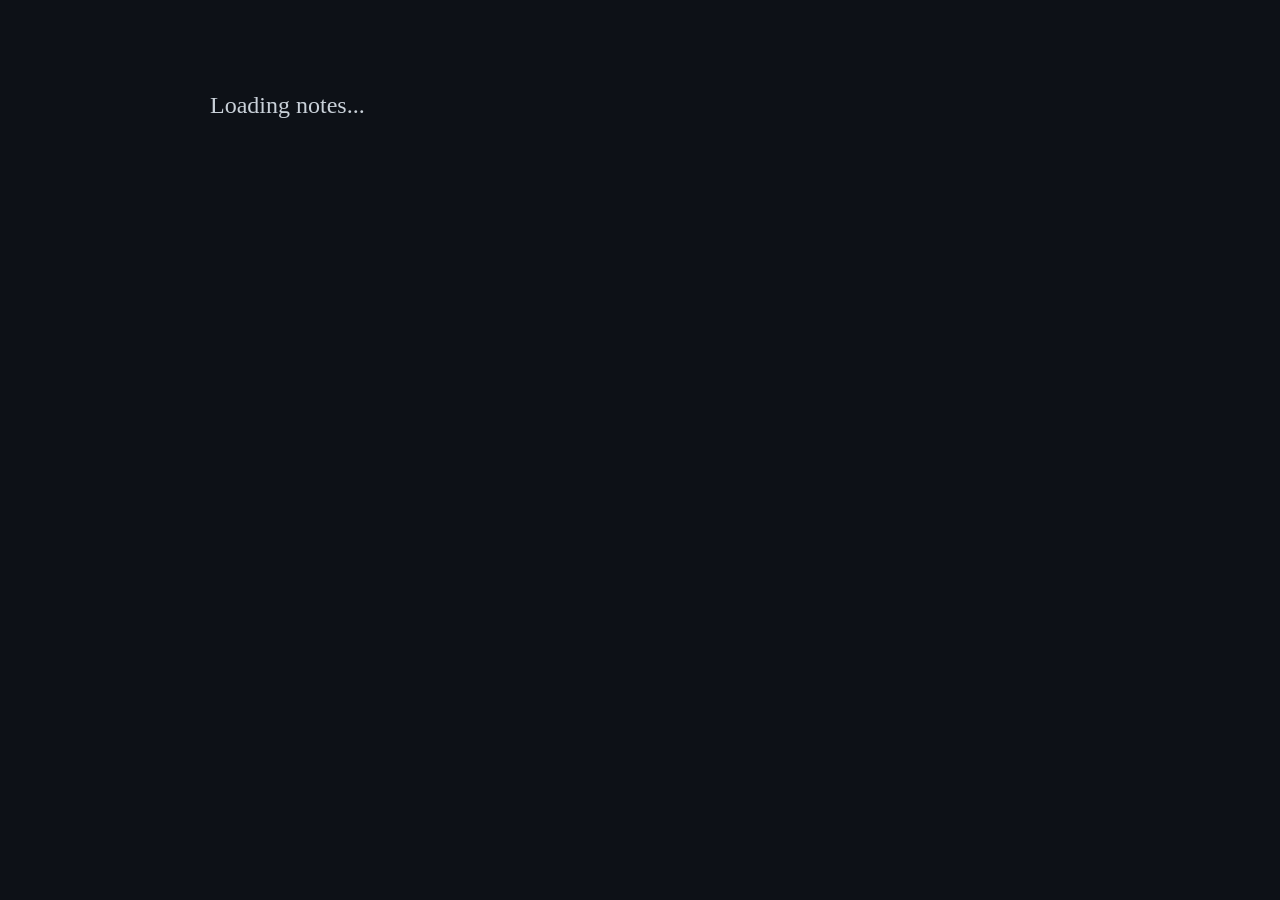
==== index.html @ 30d90d73 "trying to add custom collapse and expand logic to get animations" ====
<!DOCTYPE html>
<html lang="en">

<head>
  <meta charset="UTF-8">
  <title>PDE Notes</title>
  <link rel="stylesheet"
    href="https://cdnjs.cloudflare.com/ajax/libs/github-markdown-css/5.5.0/github-markdown.min.css">
  <link rel="stylesheet" href="https://cdn.jsdelivr.net/npm/katex@0.16.9/dist/katex.min.css">
  <script defer src="https://cdn.jsdelivr.net/npm/katex@0.16.9/dist/katex.min.js"></script>
  <script defer src="https://cdn.jsdelivr.net/npm/katex@0.16.9/dist/contrib/auto-render.min.js"></script>
  <script src="https://cdn.jsdelivr.net/npm/marked@12.0.0/marked.min.js"></script>
  <script src="https://cdn.jsdelivr.net/npm/dompurify@3.0.8/dist/purify.min.js"></script>
  <script src="https://cdn.jsdelivr.net/npm/marked-katex-extension@5.0.0/lib/index.umd.js"></script>
  <link rel="stylesheet" href="style.css">
  <script src="script.js" defer></script>
</head>

<body class="markdown-body">
  <h1 id="page-title"></h1>
  <button id="prev-nav" class="nav-btn" style="display: none;">&uarr;↑ Back to Section Title</button>
  <div id="content">Loading notes...</div>
</body>

</html>
---- style.css ----
body {
  background-color: #0d1117;
  color: #c9d1d9;
  font-size: 1.5rem !important;
}

.markdown-body {
  box-sizing: border-box;
  max-width: 980px;
  margin: 0 auto;
  padding: clamp(16px, 5vw, 60px);
  color: #c9d1d9;
}

.markdown-body a {
  color: #58a6ff;
}

/* Callout Styles */
.callout {
  padding: 16px;
  margin: 16px 0;
  border-left: 6px solid;
  border-radius: 4px;
  color: #c9d1d9;
}

.callout strong {
  color: #ffffff !important;
}

.callout-note {
  border-left-color: #58a6ff;
  background: rgba(88, 166, 255, 0.1);
}

.callout-tip {
  border-left-color: #3fb950;
  background: rgba(63, 185, 80, 0.1);
}

.callout-caution {
  border-left-color: #f85149;
  background: rgba(248, 81, 73, 0.1);
}

.callout-important {
  border-left-color: purple;
  background: rgb(43, 0, 43);
}

.callout-warning {
  border-left-color: rgb(255, 51, 0);
  background: rgb(63, 41, 0);
}

/* Accordion Styles */
details {
  overflow: hidden;
  margin-top: 20px;
}

details>div {
  max-height: 0;
  opacity: 0;
  overflow: hidden;
  transition: max-height 0.3s ease, opacity 0.3s ease;
}

details[open]>div {
  max-height: 20000px;
  opacity: 1;
}

/* 1. Remove overflow from details so the summary can 'break out' of the parent boundary */
details {
  margin-top: 20px;
  overflow: visible;
}

/* Accordion Headers - Standard (No longer sticky) */
summary {
  cursor: pointer;
  list-style: none;
  padding: 15px 40px 15px 15px;
  background: #161b22;
  border-radius: 6px;
  border-bottom: 2px solid #30363d;
  transition: background 0.2s;
  margin-top: 20px;
}




/* 3. The content wrapper needs the overflow hidden to allow for the animation */
details>div {
  max-height: 0;
  opacity: 0;
  overflow: hidden;
  /* HIDDEN moved here */
  transition: max-height 0.3s ease, opacity 0.3s ease;
}

summary:hover {
  background: #21262d;
}

.summary-arrow {
  position: absolute;
  top: 10px;
  right: 15px;
  font-size: 0.8em;
  color: #58a6ff;
  pointer-events: none;
  transition: transform 0.3s;
}

details[open] .summary-arrow {
  transform: rotate(180deg);
}

/* 3. The content wrapper needs the overflow hidden to allow for the animation */
details>div {
  max-height: 0;
  opacity: 0;
  overflow: hidden;
  /* HIDDEN moved here */
  transition: max-height 0.3s ease, opacity 0.3s ease;
}

/* Ensure the body and markdown-body don't block sticky */
body,
.markdown-body {
  overflow: visible !important;
}

/* Sticky Accordion Headers */
details summary {
  position: -webkit-sticky;
  position: sticky;
  top: 0;
  z-index: 10;
  background-color: #0d1117;
  border-bottom: 2px solid #30363d;
  padding: 15px 40px 15px 15px;
  /* Slightly larger for easier clicking */
  margin-top: 20px;
}

/* Visual cue that it's sticky */
details[open] summary {
  background-color: #161b22;
  border-bottom: 2px solid #58a6ff;
}

/* Remove any 'sticky' rules */
details {
  margin-top: 20px;
  overflow: hidden;
  /* Back to original behavior */
}

.nav-btn {
  position: fixed;
  top: 20px;
  right: 20px;
  z-index: 1000;
  padding: 10px 20px;
  background-color: #58a6ff;
  color: #0d1117;
  border: none;
  border-radius: 12px;
  font-weight: bold;
  cursor: pointer;
  box-shadow: 0 4px 12px rgba(0, 0, 0, 0.3);
}

.nav-btn:hover {
  background-color: #79b8ff;
}
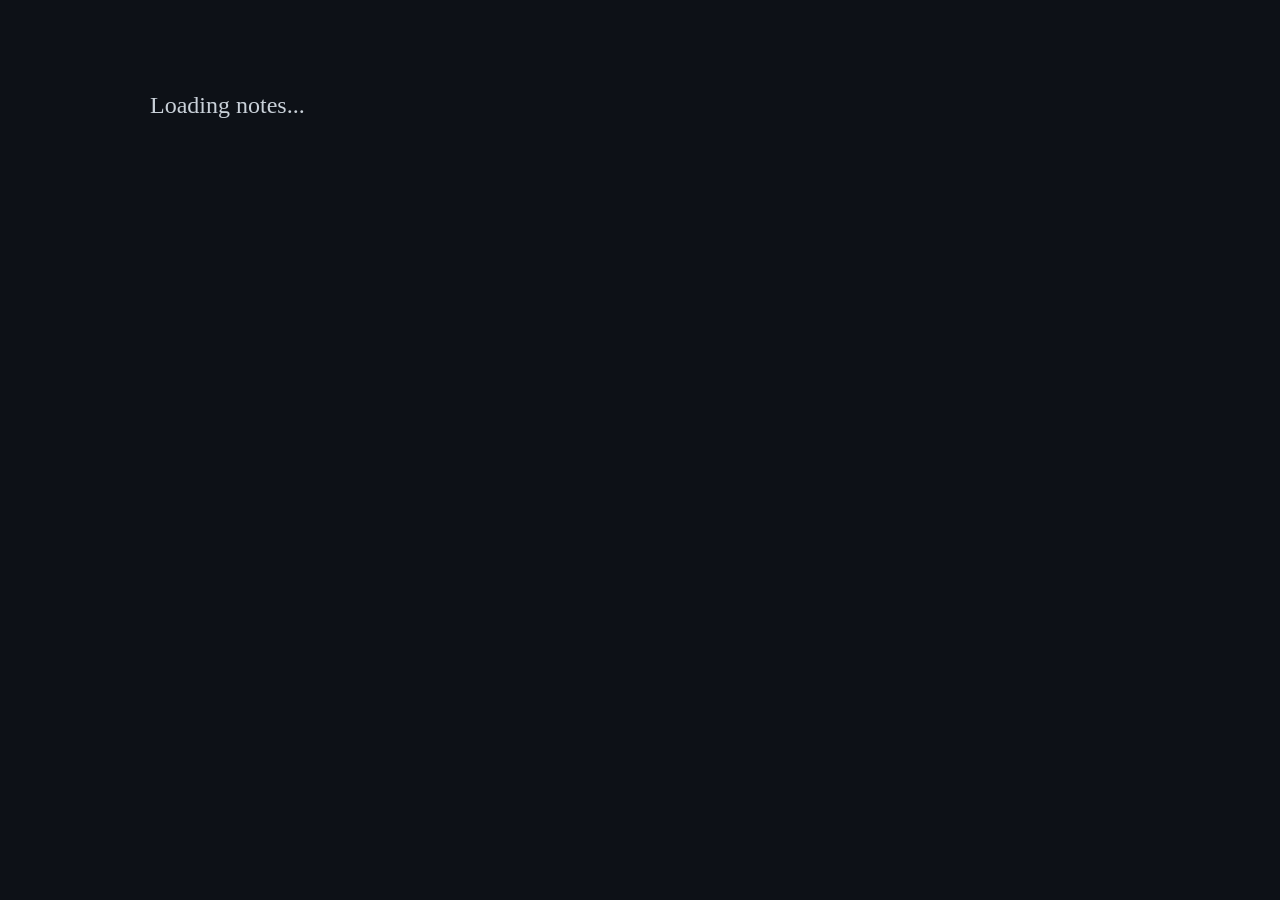
==== commit c73905cb: "custom collapse works but callouts missing" ====
--- a/index.html
+++ b/index.html
@@ -1,25 +1,20 @@
 <!DOCTYPE html>
 <html lang="en">
-
 <head>
   <meta charset="UTF-8">
   <title>PDE Notes</title>
-  <link rel="stylesheet"
-    href="https://cdnjs.cloudflare.com/ajax/libs/github-markdown-css/5.5.0/github-markdown.min.css">
+  <link rel="stylesheet" href="https://cdnjs.cloudflare.com/ajax/libs/github-markdown-css/5.5.0/github-markdown.min.css">
   <link rel="stylesheet" href="https://cdn.jsdelivr.net/npm/katex@0.16.9/dist/katex.min.css">
   <script defer src="https://cdn.jsdelivr.net/npm/katex@0.16.9/dist/katex.min.js"></script>
   <script defer src="https://cdn.jsdelivr.net/npm/katex@0.16.9/dist/contrib/auto-render.min.js"></script>
   <script src="https://cdn.jsdelivr.net/npm/marked@12.0.0/marked.min.js"></script>
   <script src="https://cdn.jsdelivr.net/npm/dompurify@3.0.8/dist/purify.min.js"></script>
-  <script src="https://cdn.jsdelivr.net/npm/marked-katex-extension@5.0.0/lib/index.umd.js"></script>
   <link rel="stylesheet" href="style.css">
-  <script src="script.js" defer></script>
 </head>
-
 <body class="markdown-body">
   <h1 id="page-title"></h1>
-  <button id="prev-nav" class="nav-btn" style="display: none;">&uarr;↑ Back to Section Title</button>
+  <button id="prev-nav" class="nav-btn" style="display: none;">↑ Back to Section</button>
   <div id="content">Loading notes...</div>
+  <script src="script.js" defer></script>
 </body>
-
 </html>
--- a/style.css
+++ b/style.css
@@ -5,160 +5,43 @@
 }
 
 .markdown-body {
-  box-sizing: border-box;
   max-width: 980px;
   margin: 0 auto;
-  padding: clamp(16px, 5vw, 60px);
+  padding: 60px;
   color: #c9d1d9;
 }
 
-.markdown-body a {
-  color: #58a6ff;
+/* Custom Accordion */
+.custom-section {
+  margin-top: 20px;
+  border-bottom: 1px solid #30363d;
 }
 
-/* Callout Styles */
-.callout {
-  padding: 16px;
-  margin: 16px 0;
-  border-left: 6px solid;
-  border-radius: 4px;
-  color: #c9d1d9;
+.custom-header {
+  display: flex;
+  justify-content: space-between;
+  padding: 15px;
+  background: #161b22;
+  cursor: pointer;
+  border-radius: 6px;
 }
 
-.callout strong {
-  color: #ffffff !important;
-}
-
-.callout-note {
-  border-left-color: #58a6ff;
-  background: rgba(88, 166, 255, 0.1);
-}
-
-.callout-tip {
-  border-left-color: #3fb950;
-  background: rgba(63, 185, 80, 0.1);
-}
-
-.callout-caution {
-  border-left-color: #f85149;
-  background: rgba(248, 81, 73, 0.1);
-}
-
-.callout-important {
-  border-left-color: purple;
-  background: rgb(43, 0, 43);
-}
-
-.callout-warning {
-  border-left-color: rgb(255, 51, 0);
-  background: rgb(63, 41, 0);
-}
-
-/* Accordion Styles */
-details {
-  overflow: hidden;
-  margin-top: 20px;
-}
-
-details>div {
-  max-height: 0;
-  opacity: 0;
-  overflow: hidden;
-  transition: max-height 0.3s ease, opacity 0.3s ease;
-}
-
-details[open]>div {
-  max-height: 20000px;
-  opacity: 1;
-}
-
-/* 1. Remove overflow from details so the summary can 'break out' of the parent boundary */
-details {
-  margin-top: 20px;
-  overflow: visible;
-}
-
-/* Accordion Headers - Standard (No longer sticky) */
-summary {
-  cursor: pointer;
-  list-style: none;
-  padding: 15px 40px 15px 15px;
-  background: #161b22;
-  border-radius: 6px;
-  border-bottom: 2px solid #30363d;
-  transition: background 0.2s;
-  margin-top: 20px;
-}
-
-
-
-
-/* 3. The content wrapper needs the overflow hidden to allow for the animation */
-details>div {
-  max-height: 0;
-  opacity: 0;
-  overflow: hidden;
-  /* HIDDEN moved here */
-  transition: max-height 0.3s ease, opacity 0.3s ease;
-}
-
-summary:hover {
+.custom-header:hover {
   background: #21262d;
 }
 
-.summary-arrow {
-  position: absolute;
-  top: 10px;
-  right: 15px;
-  font-size: 0.8em;
-  color: #58a6ff;
-  pointer-events: none;
+.content-wrapper {
+  height: 0;
+  overflow: hidden;
+  transition: height 0.4s cubic-bezier(0.4, 0, 0.2, 1);
+}
+
+.arrow {
   transition: transform 0.3s;
 }
 
-details[open] .summary-arrow {
+.custom-section.active .arrow {
   transform: rotate(180deg);
-}
-
-/* 3. The content wrapper needs the overflow hidden to allow for the animation */
-details>div {
-  max-height: 0;
-  opacity: 0;
-  overflow: hidden;
-  /* HIDDEN moved here */
-  transition: max-height 0.3s ease, opacity 0.3s ease;
-}
-
-/* Ensure the body and markdown-body don't block sticky */
-body,
-.markdown-body {
-  overflow: visible !important;
-}
-
-/* Sticky Accordion Headers */
-details summary {
-  position: -webkit-sticky;
-  position: sticky;
-  top: 0;
-  z-index: 10;
-  background-color: #0d1117;
-  border-bottom: 2px solid #30363d;
-  padding: 15px 40px 15px 15px;
-  /* Slightly larger for easier clicking */
-  margin-top: 20px;
-}
-
-/* Visual cue that it's sticky */
-details[open] summary {
-  background-color: #161b22;
-  border-bottom: 2px solid #58a6ff;
-}
-
-/* Remove any 'sticky' rules */
-details {
-  margin-top: 20px;
-  overflow: hidden;
-  /* Back to original behavior */
 }
 
 .nav-btn {
@@ -168,14 +51,7 @@
   z-index: 1000;
   padding: 10px 20px;
   background-color: #58a6ff;
-  color: #0d1117;
   border: none;
   border-radius: 12px;
-  font-weight: bold;
   cursor: pointer;
-  box-shadow: 0 4px 12px rgba(0, 0, 0, 0.3);
-}
-
-.nav-btn:hover {
-  background-color: #79b8ff;
 }
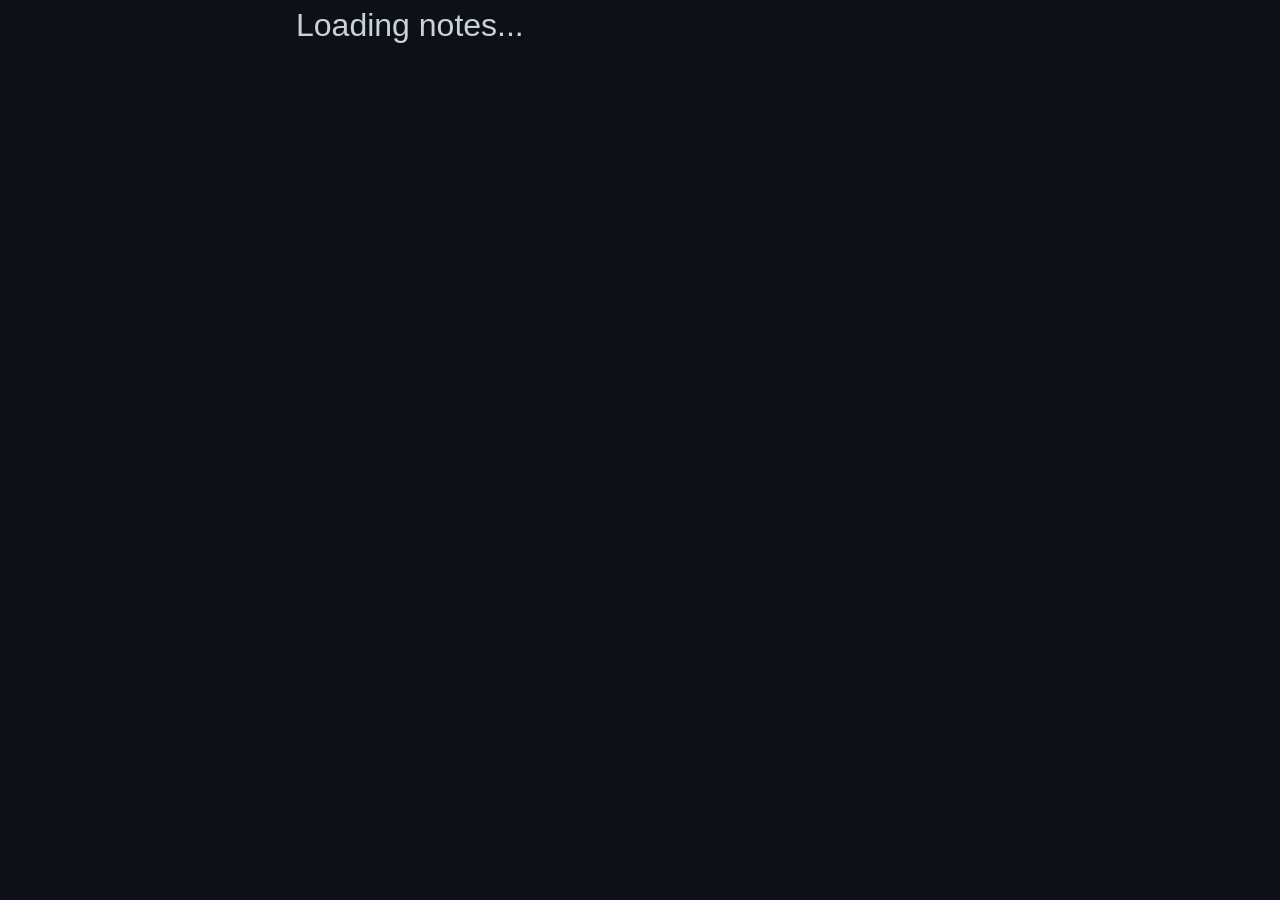
==== commit 6bd0aea8: "adjusted padding. Removed github styling dependency" ====
--- a/index.html
+++ b/index.html
@@ -1,9 +1,9 @@
 <!DOCTYPE html>
 <html lang="en">
+
 <head>
   <meta charset="UTF-8">
   <title>PDE Notes</title>
-  <link rel="stylesheet" href="https://cdnjs.cloudflare.com/ajax/libs/github-markdown-css/5.5.0/github-markdown.min.css">
   <link rel="stylesheet" href="https://cdn.jsdelivr.net/npm/katex@0.16.9/dist/katex.min.css">
   <script defer src="https://cdn.jsdelivr.net/npm/katex@0.16.9/dist/katex.min.js"></script>
   <script defer src="https://cdn.jsdelivr.net/npm/katex@0.16.9/dist/contrib/auto-render.min.js"></script>
@@ -11,10 +11,16 @@
   <script src="https://cdn.jsdelivr.net/npm/dompurify@3.0.8/dist/purify.min.js"></script>
   <link rel="stylesheet" href="style.css">
 </head>
-<body class="markdown-body">
+
+<body>
   <h1 id="page-title"></h1>
-  <button id="prev-nav" class="nav-btn" style="display: none;">↑ Back to Section</button>
-  <div id="content">Loading notes...</div>
+  <button id="prev-nav" class="nav-btn" style="display: none;">&uarr;</button>
+
+  <main class="container">
+    <div id="content">Loading notes...</div>
+  </main>
+
   <script src="script.js" defer></script>
 </body>
+
 </html>
--- a/style.css
+++ b/style.css
@@ -1,29 +1,86 @@
+/* 1. Global Reset */
+* {
+  box-sizing: border-box;
+  margin: 0;
+  padding: 0;
+}
+
 body {
   background-color: #0d1117;
   color: #c9d1d9;
-  font-size: 1.5rem !important;
+  font-size: 2rem;
+  font-family: Arial, Helvetica, sans-serif;
+  line-height: 1.6;
 }
 
-.markdown-body {
-  max-width: 980px;
+.container {
+  width: 95%;
+  max-width: 720px;
   margin: 0 auto;
-  padding: 60px;
-  color: #c9d1d9;
+
+  /* The padding that wasn't showing */
+  padding-inline: 1rem !important;
+
+  box-sizing: border-box;
 }
 
-/* Custom Accordion */
+#content {
+  width: 100%;
+}
+
+/* 3. Typography & Basic Elements */
+#content h1,
+#content h2 {
+  color: #ffffff;
+  border-bottom: 1px solid #30363d;
+  padding: 0.5em 0;
+}
+
+#content a {
+  color: #58a6ff;
+}
+
+/* Target both unordered and ordered lists */
+#content ul,
+#content ol {
+  /* Increase the space between the left edge and the bullets/numbers */
+  padding-left: 2.5rem;
+
+  /* Adds a bit of breathing room between list items */
+  margin-block: 1rem;
+}
+
+/* Optional: Add spacing between individual list items */
+#content li {
+  margin-bottom: 0.5rem;
+}
+
+pre {
+  background: #161b22;
+  padding: 16px;
+  border-radius: 6px;
+  overflow-x: auto;
+  margin: 1rem 0;
+}
+
+/* 4. Custom Accordion */
 .custom-section {
-  margin-top: 20px;
-  border-bottom: 1px solid #30363d;
+  background: #0d1117;
+  overflow: hidden;
 }
 
 .custom-header {
+  padding: 1rem 1.5rem;
+  cursor: pointer;
   display: flex;
   justify-content: space-between;
-  padding: 15px;
-  background: #161b22;
-  cursor: pointer;
-  border-radius: 6px;
+  align-items: center;
+  background: #141929;
+  font-weight: 600;
+  font-size: 2rem;
+  color: #adbac7;
+  border-radius: 12px;
+  margin: 1rem 0;
 }
 
 .custom-header:hover {
@@ -38,12 +95,15 @@
 
 .arrow {
   transition: transform 0.3s;
+  flex-shrink: 0;
+  margin-left: 1rem;
 }
 
 .custom-section.active .arrow {
   transform: rotate(180deg);
 }
 
+/* 5. Navigation */
 .nav-btn {
   position: fixed;
   top: 20px;
@@ -54,4 +114,52 @@
   border: none;
   border-radius: 12px;
   cursor: pointer;
+  color: #0d1117;
+  font-weight: bold;
+}
+
+/* 6. Math (KaTeX) */
+.katex-display {
+  display: block;
+  overflow-x: auto;
+  padding: 10px 0;
+  scrollbar-width: thin;
+}
+
+/* GitHub-Style Callouts */
+.callout {
+  padding: 16px;
+  margin: 16px 0;
+  border-left: 5px solid;
+  border-radius: 6px;
+  color: #e6edf3;
+}
+
+.callout-note {
+  border-left-color: #1f6feb;
+  background: #161b22;
+}
+
+.callout-tip {
+  border-left-color: #238636;
+  background: #161b22;
+}
+
+.callout-warning {
+  border-left-color: #d29922;
+  background: #262117;
+}
+
+.callout-important {
+  border-left-color: #a371f7;
+  background: #201a2a;
+}
+
+.callout-caution {
+  border-left-color: #f85149;
+  background: #291a1a;
+}
+
+.callout strong {
+  color: #ffffff;
 }
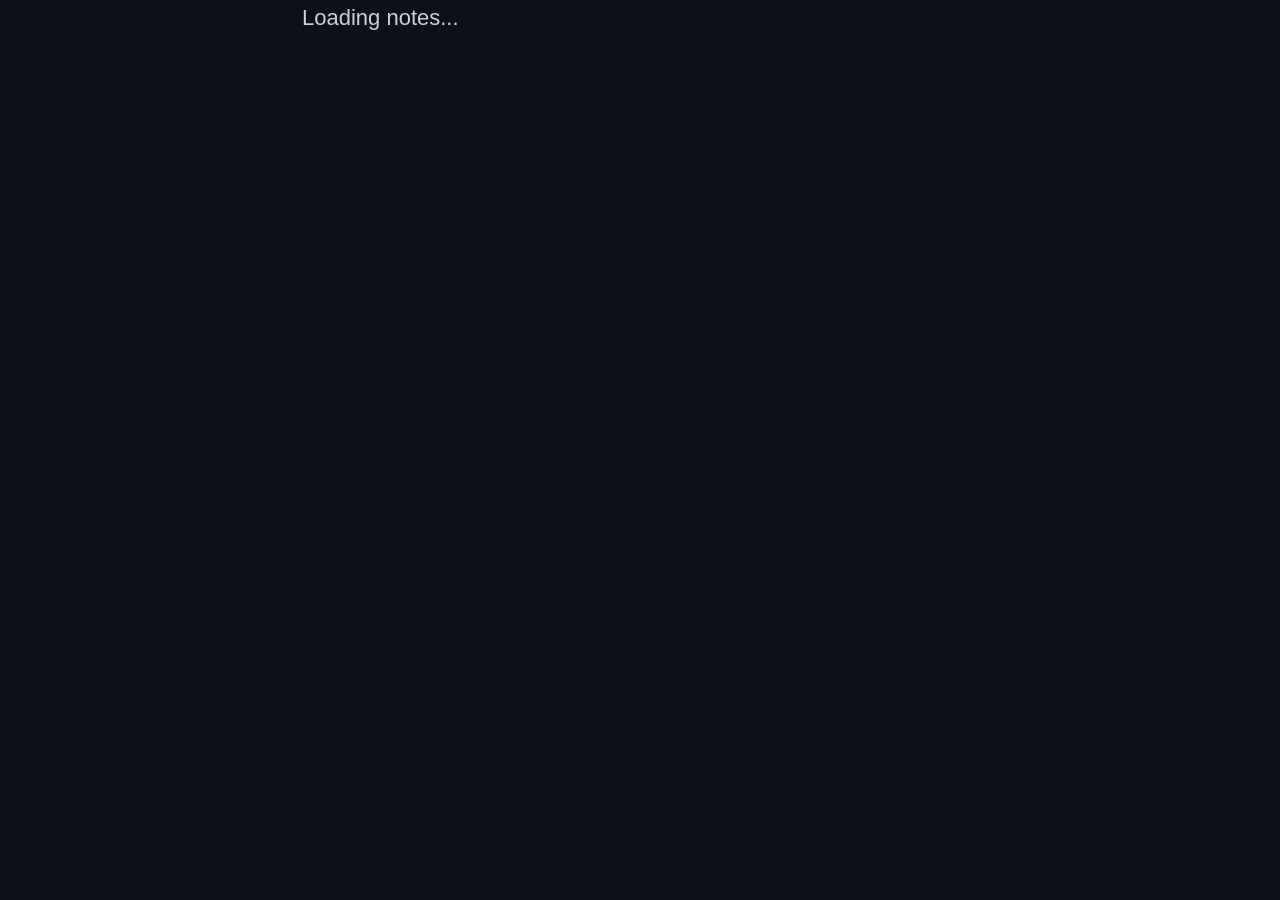
==== commit 2f2e9343: "optimized styling" ====
--- a/index.html
+++ b/index.html
@@ -10,13 +10,14 @@
   <script src="https://cdn.jsdelivr.net/npm/marked@12.0.0/marked.min.js"></script>
   <script src="https://cdn.jsdelivr.net/npm/dompurify@3.0.8/dist/purify.min.js"></script>
   <link rel="stylesheet" href="style.css">
+  <meta name="viewport" content="width=device-width, initial-scale=1.0">
 </head>
 
 <body>
   <h1 id="page-title"></h1>
-  <button id="prev-nav" class="nav-btn" style="display: none;">&uarr;</button>
 
   <main class="container">
+    <button id="prev-nav" class="nav-btn">⌃</button>
     <div id="content">Loading notes...</div>
   </main>
 
--- a/style.css
+++ b/style.css
@@ -5,16 +5,43 @@
   padding: 0;
 }
 
+/* 1. Global Reset for Tap Feedback */
+* {
+  -webkit-tap-highlight-color: transparent;
+  /* Removes the blue flash on mobile */
+  outline: none;
+  /* Removes the blue focus ring on desktop/accessibility */
+}
+
+html {
+  font-size: 22px;
+}
+
+/* 2. Optional: Add a custom subtle feedback */
+button:active {
+  filter: brightness(1.2);
+  /* Makes the button subtly 'glow' when tapped */
+}
+
 body {
   background-color: #0d1117;
   color: #c9d1d9;
-  font-size: 2rem;
+  font-size: 100%;
   font-family: Arial, Helvetica, sans-serif;
   line-height: 1.6;
+  margin: 0;
+  padding: 0;
+  width: 100%;
+}
+
+h1 {
+  font-size: 150%;
+  text-align: center;
+  color: lightgray;
 }
 
 .container {
-  width: 95%;
+  width: 100%;
   max-width: 720px;
   margin: 0 auto;
 
@@ -36,6 +63,13 @@
   padding: 0.5em 0;
 }
 
+#content h3 {
+  margin-top: 1rem !important;
+  /* Adjust this value as needed */
+  margin-bottom: 0 !important;
+  /* Keeps the space below the heading balanced */
+}
+
 #content a {
   color: #58a6ff;
 }
@@ -70,17 +104,17 @@
 }
 
 .custom-header {
-  padding: 1rem 1.5rem;
+  padding: 1rem 1rem;
   cursor: pointer;
   display: flex;
   justify-content: space-between;
   align-items: center;
   background: #141929;
   font-weight: 600;
-  font-size: 2rem;
+  font-size: 110%;
   color: #adbac7;
   border-radius: 12px;
-  margin: 1rem 0;
+  margin: 0.2rem 0;
 }
 
 .custom-header:hover {
@@ -103,19 +137,42 @@
   transform: rotate(180deg);
 }
 
-/* 5. Navigation */
 .nav-btn {
+  /* Positioning */
   position: fixed;
-  top: 20px;
-  right: 20px;
+  bottom: 20px;
+  left: 50%;
+  transform: translateX(-50%);
   z-index: 1000;
-  padding: 10px 20px;
-  background-color: #58a6ff;
+
+  /* Shape & Size */
+  width: 70px;
+  height: 70px;
+  border-radius: 50%;
+
+  /* Centering the arrow */
+  display: flex;
+  align-items: center;
+  justify-content: center;
+
+  /* Appearance */
+  background-color: #10253e;
   border: none;
-  border-radius: 12px;
   cursor: pointer;
-  color: #0d1117;
+  color: #cad0db;
   font-weight: bold;
+  font-size: 100%;
+
+  /* Visibility Toggle */
+  opacity: 0;
+  pointer-events: none;
+  transition: opacity 0.3s ease, transform 0.3s ease;
+}
+
+.nav-btn.visible {
+  opacity: 1;
+  pointer-events: auto;
+  transform: translateX(-50%) translateY(0);
 }
 
 /* 6. Math (KaTeX) */
@@ -162,4 +219,52 @@
 
 .callout strong {
   color: #ffffff;
-}+}
+
+ul,
+ol {
+  padding-left: 20px !important;
+}
+
+.toc-list {
+  list-style: none;
+  /* padding: 10px 0 20px 0; */
+  /* Removed left padding to align better with text */
+  padding-left: 10px !important;
+  /* margin: 10px 0; */
+  border-left: 2px solid #30363d;
+  /* Muted border color */
+}
+
+.toc-list li {
+  margin-bottom: 5px;
+}
+
+.toc-list li a {
+  text-decoration: none;
+  /* Removes the underline */
+  color: #8098b4 !important;
+  /* A subtle grey-blue */
+  font-size: 80%;
+  /* Slightly smaller than your body text */
+  transition: color 0.2s ease;
+}
+
+.toc-list li a:hover {
+  color: #58a6ff;
+  /* Only lights up when hovered */
+}
+
+/* Force all states to use your custom color */
+.toc-list li a,
+.toc-list li a:visited,
+.toc-list li a:active {
+  color: #8b949e;
+}
+
+
+/* @media (max-width: 1000px) {
+  html {
+    font-size: 200% !important;
+  }
+} */
